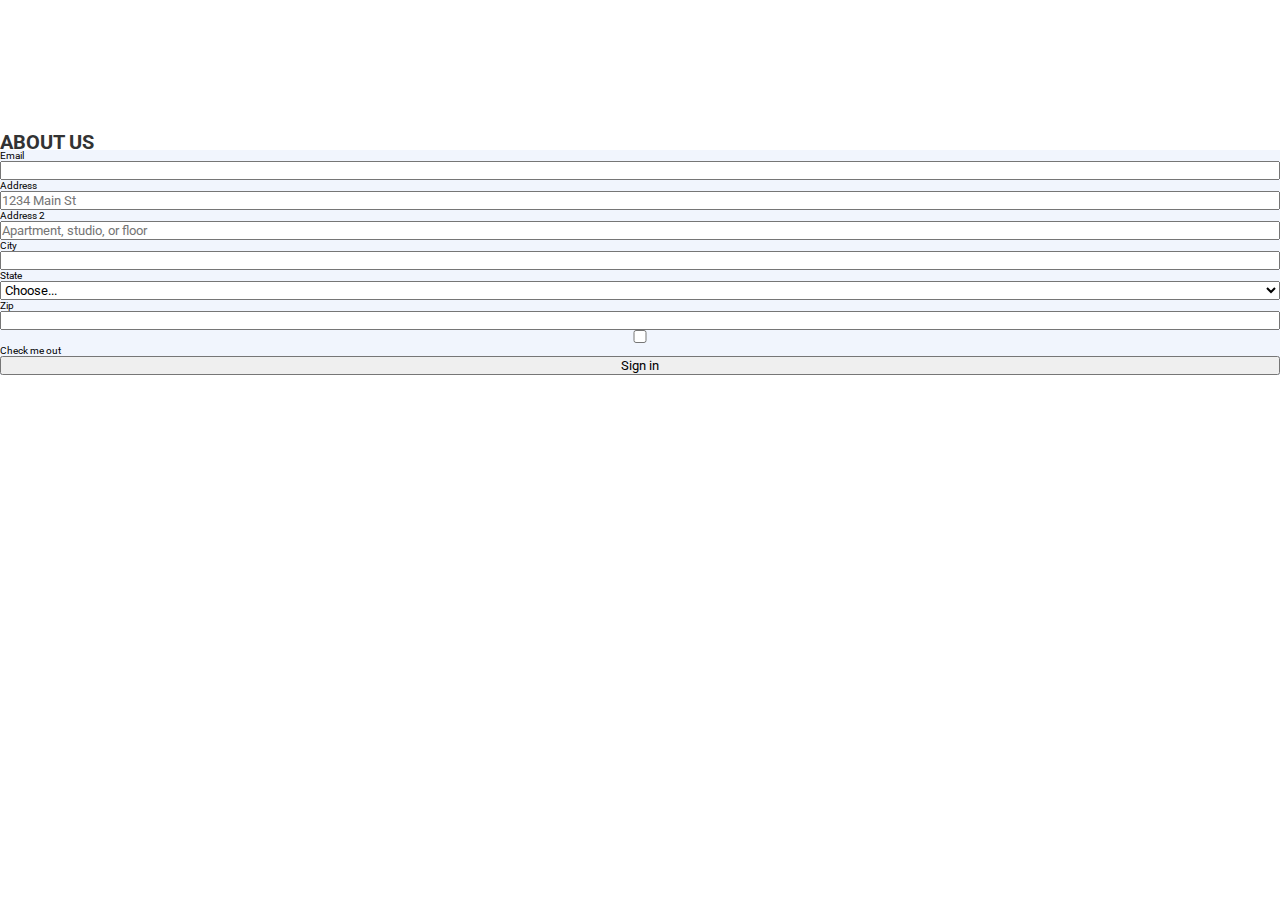
==== aboutus.html @ 2259c5bf "publish my frist website" ====
<!DOCTYPE html>
<html lang="en">
    <head>

        <meta charset="utf-8">
        <meta name="viewport" content="width=device-width, initial-scale=1">
    
        <!-- Bootstrap CSS -->
        <link href="https://cdn.jsdelivr.net/npm/bootstrap@5.1.0/dist/css/bootstrap.min.css" rel="stylesheet" integrity="sha384-KyZXEAg3QhqLMpG8r+8fhAXLRk2vvoC2f3B09zVXn8CA5QIVfZOJ3BCsw2P0p/We" crossorigin="anonymous">
    <link rel="stylesheet" href="style.css">
        <!-- google font  -->
        <link rel="preconnect" href="https://fonts.googleapis.com">
    <link rel="preconnect" href="https://fonts.gstatic.com" crossorigin>
    <link href="https://fonts.googleapis.com/css2?family=Roboto&display=swap" rel="stylesheet">
    
        <title>Global Indoor</title>
      </head>
<body>
    <section class="fourth-main-section">
        <h1 class="main-heading">About us</h1>
        <form class="row g-5">
          <div class="col-md-6">
            <label for="inputEmail4" class="form-label">Email</label>
            <input type="email" class="form-control" id="inputEmail4">
          </div>
         
          <div class="col-6">
            <label for="inputAddress" class="form-label">Address</label>
            <input type="text" class="form-control" id="inputAddress" placeholder="1234 Main St">
          </div>
          <div class="col-12">
            <label for="inputAddress2" class="form-label">Address 2</label>
            <input type="text" class="form-control" id="inputAddress2" placeholder="Apartment, studio, or floor">
          </div>
          <div class="col-md-6">
            <label for="inputCity" class="form-label">City</label>
            <input type="text" class="form-control" id="inputCity">
          </div>
          <div class="col-md-4">
            <label for="inputState" class="form-label">State</label>
            <select id="inputState" class="form-select">
              <option selected>Choose...</option>
              <option>...</option>
            </select>
          </div>
          <div class="col-md-2">
            <label for="inputZip" class="form-label">Zip</label>
            <input type="text" class="form-control" id="inputZip">
          </div>
          <div class="col-12">
            <div class="form-check">
              <input class="form-check-input" type="checkbox" id="gridCheck">
              <label class="form-check-label" for="gridCheck">
                Check me out
              </label>
            </div>
          </div>
          <div class="col-12">
            <button type="submit" class="btn btn-dark ">Sign in</button>
          </div>
        </form>
      
      </section>
      
        
</body>
</html>
---- style.css ----
*{
   margin:0; 
   padding: 0;
box-sizing: border-box;
font-family: 'Roboto', sans-serif;
width: 100%;
}

:root{
--bgcolor:#f1f5fd;
--primary-color:#6f5de7;
--text-color:#828286;
--main-text-color:#333333;
}
html{
   font-size:62.5%;
}
a{
    text-decoration: none;
    color: #fff;
}

h1,h2,h3,h4,h5,h6{
    color:#333333;

}



.navbar-bg{
 background-color: var(--bgcolor);
padding:2rem 0;
z-index: 99;
position: relative;

}
.navbar-brand{
    font-size:2.5rem;
}

.navbar li{
padding:0 2rem;

}
.navbar li a{
    font-size:1.7rem;
    font-weight: lighter; 
    }
    .navbar li a:hover{
color:var(--primary-color) !important;
text-shadow: 0 0.2rem 0.3rem rgba(183, 171, 255, 0.5);
    }

  .btn-style{
width:10rem;
border-radius:20px;
margin:1rem;
color:white;
background-color:var(--primary-color);
text-transform: capitalize;
font-size: 1.6rem;

  }  
  .btn-style:hover{
background-color: transparent;
color:var(--primary-color);
box-shadow: 0 0.2rem 0.5rem rgba(183, 171, 255,0.5);
  }

.main-sam a #logo{
      width: 10rem;
      height: 10rem;
      border-radius:100%;
  }
  .main-first-block p{
      font-size: 2rem;
      text-transform:capitalize;
  }

.main-first-block{
    font-size: 1.6rem;
    left:20%;
    position:absolute;
    padding:5rem;
}
.main-head-content{
    position: relative;
}

header{
background-color:var(--bgcolor);
min-height: 100vh;
width: 100%;
}
.main-hero-container{
    height:80vh;
width: 80%;
   
  
}
.main-hero-container h1{
text-transform: capitalize;
font-weight: bolder;

}
.main-hero-para{
font-size: 1.5rem;
color: var(--text-color);
margin: 3rem 0 5rem 0;
font-weight: lighter;
width: 75%;
}

.header-right-side{
    position: relative;
}

.header-right-side img{
width: 60%;
height:75%;
margin-top: 10rem;
box-shadow: 0 0.8rem 0.8rem rgba(0,0,0,0.25);
border-radius: 2rem;
position:absolute;
left: -5rem;
cursor: pointer;
}

.header-right-side .motor1{
position:absolute;
width: 50%;
height:50%;
top:-20%;
left: 35%;
box-shadow: 0.8rem 0 0.8rem rgba(0,0,0,0.25);
}
.work-container{
    position: relative;
}


.work-container h1{
    text-transform:uppercase;
font-weight: bolder;

}
.work-container .portfolio{
position: absolute;
box-shadow: 0 1.2rem 2rem rgba(19, 18, 18, 0.25);
width:100%;
height:100%;
border-radius:30%;
left:150%;
cursor: pointer;
top:10%;
}
.second-main-section{
margin:2rem;
}
.third-section p{
    text-align:left;
   
}
.third-section{
margin:10rem 0;

}
.third-section .image1{
width:30%;
height:50%;
border-radius:20%;
box-shadow: 0 1.2rem 2rem rgba(19, 18, 18, 0.25);
position: absolute;
right:10rem;
bottom:-90rem;
cursor: pointer;
}
.third-main-section{
position: relative;

}

.third-section .image2{
    width:30%;
    height:50%;
    border-radius:20%;
    box-shadow: 0 1.2rem 2rem rgba(19, 18, 18, 0.25);
    position: absolute;
    left:10rem;
    cursor: pointer;
    }
.main-image1 p{
width: 50%;
height:auto;
position:absolute;
bottom:-180%;
left: 50%;
margin-top: 10rem;

}
.main-image1{
margin: 20rem;

}

/* ****************************image_section_.html************************8 */
.image_section_first{
background-color:var(--bgcolor);
width: 100%;
}

.main-heading{
text-transform: capitalize;
font-weight: bolder;

}


.image_section_first .image3{
 width:30%;
    height:30%;
    border-radius:40%;
    box-shadow: 0 1.2rem 2rem rgba(19, 18, 18, 0.25);
    position: absolute;
    left:10rem;
    cursor: pointer;
 left:60%;
top: 12rem;
  
}
 #image4{
    width:30%;
       height:30%;
       border-radius:40%;
       box-shadow: 0 1.2rem 2rem rgba(19, 18, 18, 0.25);
       position: absolute;
       left:10rem;
       cursor: pointer;
    left:60%;
 bottom: 5rem;
     
   }
.main-center2{
position: relative; 
}

   .main-center2 .main-heading{
       height:40px;
position: absolute;
left:50%;
transform: translate(-50%, -50%);
font-weight:bolder;
   }
.image_section_third{
    width: 40%;
margin:5rem;
padding:5rem;
box-shadow: 0 1.2rem 2rem rgba(19, 18, 18, 0.25);
position: relative;
}

.image_section_fourth{
    width: 40%;
    margin:5rem;
    padding:5rem;
    box-shadow: 0 1.2rem 2rem rgba(19, 18, 18, 0.25);
    position:absolute;
    left: 50%;
 top:100%;
    

}
 .main-center3{
    position: relative; 
    }
.main-center3 .main-heading{
    height:40px;
    left:50%;
    position: absolute;
    transform: translate(-50%, -50%);
    font-weight:bolder;

}
.fourth-main-section{
    margin-top: 15rem;
    position: relative;
    background-color:var(--bgcolor);
}
.fourth-main-section .main-heading{

    position: absolute;
 height:40px;
 left:50%;
 position: absolute;
 transform: translate(-50%, -50%);
 font-weight:bolder;
 text-transform: uppercase;
}






/* ***********responsive media queries ******************************** */

@media (min-width: 1500px) {
.container,
.container-lg,
.container-md,
.container-sm,
.container-xl,
.container-xxl {
max-width: 1500px !important;
}
}

@media (min-width: 1400px) {
    .container,
    .container-lg,
    .container-md,
    .container-sm,
    .container-xl,
    .container-xxl {
    max-width: 1400px;
    }
    }
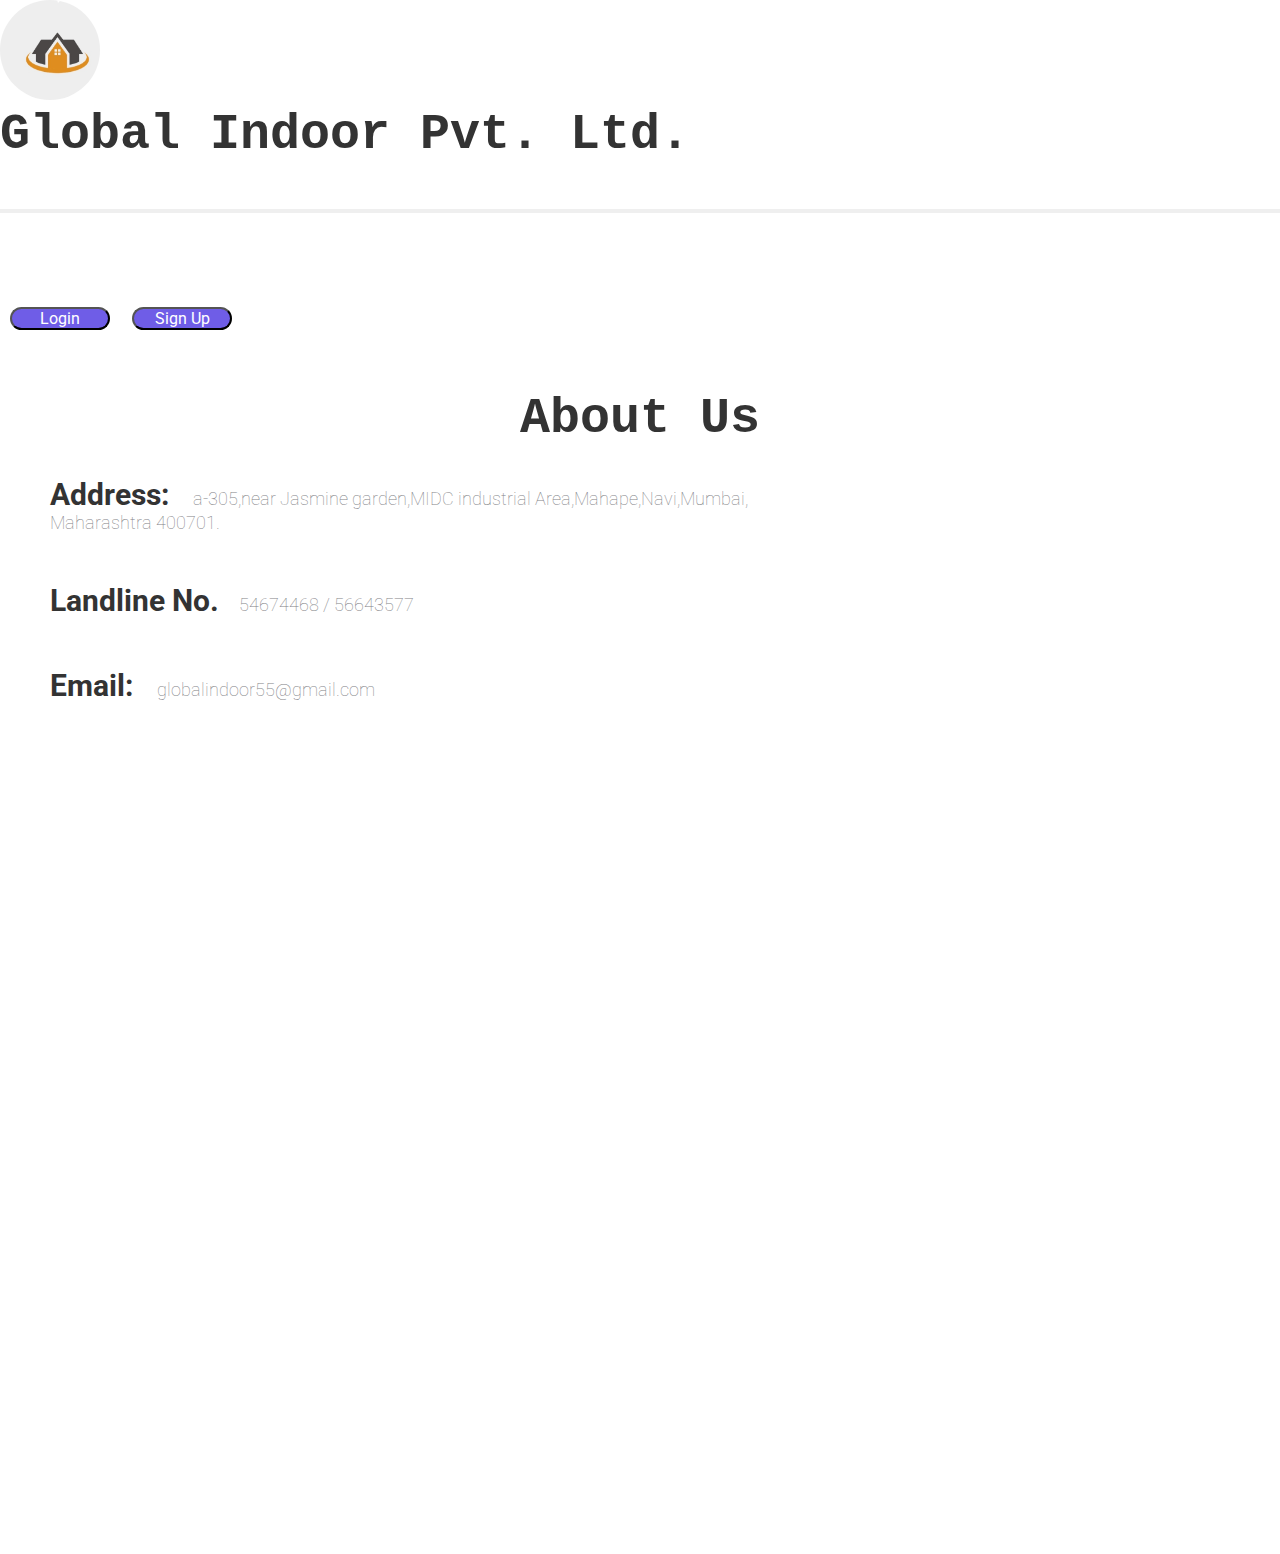
==== commit 0bdd998a: "Add files via upload" ====
--- a/aboutus.html
+++ b/aboutus.html
@@ -1,69 +1,90 @@
-<!DOCTYPE html>
-<html lang="en">
-    <head>
-
-        <meta charset="utf-8">
-        <meta name="viewport" content="width=device-width, initial-scale=1">
-    
-        <!-- Bootstrap CSS -->
-        <link href="https://cdn.jsdelivr.net/npm/bootstrap@5.1.0/dist/css/bootstrap.min.css" rel="stylesheet" integrity="sha384-KyZXEAg3QhqLMpG8r+8fhAXLRk2vvoC2f3B09zVXn8CA5QIVfZOJ3BCsw2P0p/We" crossorigin="anonymous">
-    <link rel="stylesheet" href="style.css">
-        <!-- google font  -->
-        <link rel="preconnect" href="https://fonts.googleapis.com">
-    <link rel="preconnect" href="https://fonts.gstatic.com" crossorigin>
-    <link href="https://fonts.googleapis.com/css2?family=Roboto&display=swap" rel="stylesheet">
-    
-        <title>Global Indoor</title>
-      </head>
-<body>
-    <section class="fourth-main-section">
-        <h1 class="main-heading">About us</h1>
-        <form class="row g-5">
-          <div class="col-md-6">
-            <label for="inputEmail4" class="form-label">Email</label>
-            <input type="email" class="form-control" id="inputEmail4">
-          </div>
-         
-          <div class="col-6">
-            <label for="inputAddress" class="form-label">Address</label>
-            <input type="text" class="form-control" id="inputAddress" placeholder="1234 Main St">
-          </div>
-          <div class="col-12">
-            <label for="inputAddress2" class="form-label">Address 2</label>
-            <input type="text" class="form-control" id="inputAddress2" placeholder="Apartment, studio, or floor">
-          </div>
-          <div class="col-md-6">
-            <label for="inputCity" class="form-label">City</label>
-            <input type="text" class="form-control" id="inputCity">
-          </div>
-          <div class="col-md-4">
-            <label for="inputState" class="form-label">State</label>
-            <select id="inputState" class="form-select">
-              <option selected>Choose...</option>
-              <option>...</option>
-            </select>
-          </div>
-          <div class="col-md-2">
-            <label for="inputZip" class="form-label">Zip</label>
-            <input type="text" class="form-control" id="inputZip">
-          </div>
-          <div class="col-12">
-            <div class="form-check">
-              <input class="form-check-input" type="checkbox" id="gridCheck">
-              <label class="form-check-label" for="gridCheck">
-                Check me out
-              </label>
-            </div>
-          </div>
-          <div class="col-12">
-            <button type="submit" class="btn btn-dark ">Sign in</button>
-          </div>
-        </form>
-      
-      </section>
-      
-        
-</body>
-</html>
-
-
+<!DOCTYPE html>
+<html lang="en">
+    <head>
+
+        <meta charset="utf-8">
+        <meta name="viewport" content="width=device-width, initial-scale=1">
+    
+        <!-- Bootstrap CSS -->
+        <link href="https://cdn.jsdelivr.net/npm/bootstrap@5.1.0/dist/css/bootstrap.min.css" rel="stylesheet" integrity="sha384-KyZXEAg3QhqLMpG8r+8fhAXLRk2vvoC2f3B09zVXn8CA5QIVfZOJ3BCsw2P0p/We" crossorigin="anonymous">
+    <link rel="stylesheet" href="style.css">
+        <!-- google font  -->
+        <link rel="preconnect" href="https://fonts.googleapis.com">
+    <link rel="preconnect" href="https://fonts.gstatic.com" crossorigin>
+    <link href="https://fonts.googleapis.com/css2?family=Roboto&display=swap" rel="stylesheet">
+    
+        <title>Global Indoor</title>
+      </head>
+<body>
+  
+  <section>
+    <nav class="navbar navbar-sam navbar-expand-lg navbar-light bg-light">
+      <div class="container main-sam">
+        <a class="navbar-brand" href="index.html"> 
+        <img  src="./images/logoglobal.jfif" id="logo" alt="logo"> 
+        <h1 class="main-heading my-3">Global indoor pvt. ltd.</h1> 
+        </a>
+        <button class="navbar-toggler" type="button" data-bs-toggle="collapse" data-bs-target="#navbarSupportedContent" aria-controls="navbarSupportedContent" aria-expanded="false" aria-label="Toggle navigation">
+          <span class="navbar-toggler-icon"></span>
+        </button>
+        <div class="collapse navbar-collapse" id="navbarSupportedContent">
+          <ul class="navbar-nav ms-auto mb-2 mb-lg-0">
+            <li class="nav-item">
+              <a class="nav-link active" aria-current="page" href="index.html">Home</a>
+            </li>
+            <li class="nav-item">
+              <a class="nav-link" href="#">services</a>
+            </li>
+            <li class="nav-item">
+              <a class="nav-link" href="aboutus.html">About</a>
+            </li>
+            <li class="nav-item">
+              <a class="nav-link" href="#">contact</a>
+            </li>
+           
+          </ul>
+          <form class="d-flex">
+           
+            <button class="btn btn-style" type="submit">Login</button>
+            <button class="btn btn-style" type="submit">Sign up</button>
+          </form>
+        </div>
+      </div>
+    </nav>
+</section>
+
+<section>
+<div class="container about-first-section">
+<span class="row about-row">
+<h1 class="main-heading">
+  about us
+</h1>
+</span>
+
+<span>
+
+  <div class="container about-section">
+    <span class="row my-5">
+    <p class="main-hero-para-about">
+     <span class="strong-heading">address:</span> a-305,near Jasmine garden,MIDC industrial Area,Mahape,Navi,Mumbai,<br>Maharashtra 400701.<br>
+    <p class="main-hero-para-about">
+      <span class="strong-heading">landline No.</span>54674468 / 56643577
+    </p>
+    
+    <p class="main-hero-para-about">
+      <span class="strong-heading">Email:</span>
+      globalindoor55@gmail.com
+    </p>
+    </p>
+</span>
+
+</div>
+
+</section>
+<div class="container">
+  <div class="mapouter"><div class="gmap_canvas"><iframe class="gmap_iframe" width="100%" frameborder="0" scrolling="no" marginheight="0" marginwidth="0" src="https://maps.google.com/maps?width=940&amp;height=801&amp;hl=en&amp;q=MIDC industrial Area,Mahape,Navi,Mumbai, Maharashtra 400701&amp;t=&amp;z=8&amp;ie=UTF8&amp;iwloc=B&amp;output=embed"></iframe><a href="https://www.fnfgo.com/">FNF Mods</a></div><style>.mapouter{position:relative;text-align:right;width:100%;height:801px;}.gmap_canvas {overflow:hidden;background:none!important;width:100%;height:801px;}.gmap_iframe {height:801px!important;}</style></div>
+</div>
+</body>
+</html>
+
+
--- a/style.css
+++ b/style.css
@@ -1,327 +1,866 @@
-*{
-   margin:0; 
-   padding: 0;
-box-sizing: border-box;
-font-family: 'Roboto', sans-serif;
-width: 100%;
-}
-
-:root{
---bgcolor:#f1f5fd;
---primary-color:#6f5de7;
---text-color:#828286;
---main-text-color:#333333;
-}
-html{
-   font-size:62.5%;
-}
-a{
-    text-decoration: none;
-    color: #fff;
-}
-
-h1,h2,h3,h4,h5,h6{
-    color:#333333;
-
-}
-
-
-
-.navbar-bg{
- background-color: var(--bgcolor);
-padding:2rem 0;
-z-index: 99;
-position: relative;
-
-}
-.navbar-brand{
-    font-size:2.5rem;
-}
-
-.navbar li{
-padding:0 2rem;
-
-}
-.navbar li a{
-    font-size:1.7rem;
-    font-weight: lighter; 
-    }
-    .navbar li a:hover{
-color:var(--primary-color) !important;
-text-shadow: 0 0.2rem 0.3rem rgba(183, 171, 255, 0.5);
-    }
-
-  .btn-style{
-width:10rem;
-border-radius:20px;
-margin:1rem;
-color:white;
-background-color:var(--primary-color);
-text-transform: capitalize;
-font-size: 1.6rem;
-
-  }  
-  .btn-style:hover{
-background-color: transparent;
-color:var(--primary-color);
-box-shadow: 0 0.2rem 0.5rem rgba(183, 171, 255,0.5);
-  }
-
-.main-sam a #logo{
-      width: 10rem;
-      height: 10rem;
-      border-radius:100%;
-  }
-  .main-first-block p{
-      font-size: 2rem;
-      text-transform:capitalize;
-  }
-
-.main-first-block{
-    font-size: 1.6rem;
-    left:20%;
-    position:absolute;
-    padding:5rem;
-}
-.main-head-content{
-    position: relative;
-}
-
-header{
-background-color:var(--bgcolor);
-min-height: 100vh;
-width: 100%;
-}
-.main-hero-container{
-    height:80vh;
-width: 80%;
-   
-  
-}
-.main-hero-container h1{
-text-transform: capitalize;
-font-weight: bolder;
-
-}
-.main-hero-para{
-font-size: 1.5rem;
-color: var(--text-color);
-margin: 3rem 0 5rem 0;
-font-weight: lighter;
-width: 75%;
-}
-
-.header-right-side{
-    position: relative;
-}
-
-.header-right-side img{
-width: 60%;
-height:75%;
-margin-top: 10rem;
-box-shadow: 0 0.8rem 0.8rem rgba(0,0,0,0.25);
-border-radius: 2rem;
-position:absolute;
-left: -5rem;
-cursor: pointer;
-}
-
-.header-right-side .motor1{
-position:absolute;
-width: 50%;
-height:50%;
-top:-20%;
-left: 35%;
-box-shadow: 0.8rem 0 0.8rem rgba(0,0,0,0.25);
-}
-.work-container{
-    position: relative;
-}
-
-
-.work-container h1{
-    text-transform:uppercase;
-font-weight: bolder;
-
-}
-.work-container .portfolio{
-position: absolute;
-box-shadow: 0 1.2rem 2rem rgba(19, 18, 18, 0.25);
-width:100%;
-height:100%;
-border-radius:30%;
-left:150%;
-cursor: pointer;
-top:10%;
-}
-.second-main-section{
-margin:2rem;
-}
-.third-section p{
-    text-align:left;
-   
-}
-.third-section{
-margin:10rem 0;
-
-}
-.third-section .image1{
-width:30%;
-height:50%;
-border-radius:20%;
-box-shadow: 0 1.2rem 2rem rgba(19, 18, 18, 0.25);
-position: absolute;
-right:10rem;
-bottom:-90rem;
-cursor: pointer;
-}
-.third-main-section{
-position: relative;
-
-}
-
-.third-section .image2{
-    width:30%;
-    height:50%;
-    border-radius:20%;
-    box-shadow: 0 1.2rem 2rem rgba(19, 18, 18, 0.25);
-    position: absolute;
-    left:10rem;
-    cursor: pointer;
-    }
-.main-image1 p{
-width: 50%;
-height:auto;
-position:absolute;
-bottom:-180%;
-left: 50%;
-margin-top: 10rem;
-
-}
-.main-image1{
-margin: 20rem;
-
-}
-
-/* ****************************image_section_.html************************8 */
-.image_section_first{
-background-color:var(--bgcolor);
-width: 100%;
-}
-
-.main-heading{
-text-transform: capitalize;
-font-weight: bolder;
-
-}
-
-
-.image_section_first .image3{
- width:30%;
-    height:30%;
-    border-radius:40%;
-    box-shadow: 0 1.2rem 2rem rgba(19, 18, 18, 0.25);
-    position: absolute;
-    left:10rem;
-    cursor: pointer;
- left:60%;
-top: 12rem;
-  
-}
- #image4{
-    width:30%;
-       height:30%;
-       border-radius:40%;
-       box-shadow: 0 1.2rem 2rem rgba(19, 18, 18, 0.25);
-       position: absolute;
-       left:10rem;
-       cursor: pointer;
-    left:60%;
- bottom: 5rem;
-     
-   }
-.main-center2{
-position: relative; 
-}
-
-   .main-center2 .main-heading{
-       height:40px;
-position: absolute;
-left:50%;
-transform: translate(-50%, -50%);
-font-weight:bolder;
-   }
-.image_section_third{
-    width: 40%;
-margin:5rem;
-padding:5rem;
-box-shadow: 0 1.2rem 2rem rgba(19, 18, 18, 0.25);
-position: relative;
-}
-
-.image_section_fourth{
-    width: 40%;
-    margin:5rem;
-    padding:5rem;
-    box-shadow: 0 1.2rem 2rem rgba(19, 18, 18, 0.25);
-    position:absolute;
-    left: 50%;
- top:100%;
-    
-
-}
- .main-center3{
-    position: relative; 
-    }
-.main-center3 .main-heading{
-    height:40px;
-    left:50%;
-    position: absolute;
-    transform: translate(-50%, -50%);
-    font-weight:bolder;
-
-}
-.fourth-main-section{
-    margin-top: 15rem;
-    position: relative;
-    background-color:var(--bgcolor);
-}
-.fourth-main-section .main-heading{
-
-    position: absolute;
- height:40px;
- left:50%;
- position: absolute;
- transform: translate(-50%, -50%);
- font-weight:bolder;
- text-transform: uppercase;
-}
-
-
-
-
-
-
-/* ***********responsive media queries ******************************** */
-
-@media (min-width: 1500px) {
-.container,
-.container-lg,
-.container-md,
-.container-sm,
-.container-xl,
-.container-xxl {
-max-width: 1500px !important;
-}
-}
-
-@media (min-width: 1400px) {
-    .container,
-    .container-lg,
-    .container-md,
-    .container-sm,
-    .container-xl,
-    .container-xxl {
-    max-width: 1400px;
-    }
-    }
+*{
+   margin:0; 
+   padding: 0;
+box-sizing: border-box;
+font-family: 'Roboto', sans-serif;
+width: 100%;
+}
+body{
+font: size 20px;
+overflow-x: hidden;
+}
+
+:root{
+--bgcolor:#f1f5fd;
+--primary-color:#6f5de7;
+--text-color:#828286;
+--main-text-color:#333333;
+}
+html{
+   font-size:62.5%;
+}
+a{
+    text-decoration: none;
+    color: #fff;
+}
+
+h1,h2,h3,h4,h5,h6{
+    color:#333333;
+font-family: 'Courier New', Courier, monospace;
+}
+.display2{
+    font-weight: bold;
+    margin: 3rem;
+}
+
+.h1, .h2, .h3, .h4, .h5, .h6, h1, h2, h3, h4, h5, h6 {
+    
+    margin-bottom: 2.5rem;
+    font-weight: 500;
+    
+}
+
+
+.navbar-bg{
+ background-color: var(--bgcolor);
+padding:2rem 0;
+z-index: 99;
+position: relative;
+
+}
+.navbar-brand{
+    font-size:2.5rem;
+}
+
+.navbar li{
+padding:0 2rem;
+
+}
+.navbar li a{
+    font-size:1.7rem;
+    font-weight: lighter; 
+    }
+    .navbar li a:hover{
+color:var(--primary-color) !important;
+text-shadow: 0 0.2rem 0.3rem rgba(183, 171, 255, 0.5);
+    }
+
+  .btn-style{
+width:10rem;
+border-radius:20px;
+margin:1rem;
+color:white;
+background-color:var(--primary-color);
+text-transform: capitalize;
+font-size: 1.6rem;
+
+  }  
+  .btn-style:hover{
+background-color: transparent;
+color:var(--primary-color);
+box-shadow: 0 0.2rem 0.5rem rgba(183, 171, 255,0.5);
+  }
+
+.main-sam a #logo{
+      width: 10rem;
+      height: 10rem;
+      border-radius:100%;
+  }
+  .main-first-block p{
+      font-size: 2rem;
+      text-transform:capitalize;
+  }
+
+.main-first-block{
+    font-size: 1.6rem;
+    left:20%;
+    position:absolute;
+    padding:5rem;
+}
+.main-head-content{
+    position: relative;
+}
+
+header{
+background-color:var(--bgcolor);
+min-height: 100vh;
+width: 100%;
+}
+.main-hero-container{
+    height:80vh;
+width: 80%;
+   
+  
+}
+.main-hero-container h1{
+text-transform: capitalize;
+font-weight: bolder;
+
+}
+
+/* .main-hero-para-image-section-three{
+    font-size:2rem;
+    color: var(--text-color);
+    margin: 3rem 0 0 10px;
+    font-weight:500;
+    width: 55%;
+    
+} */
+
+.main-hero-para-image-section-two{
+
+    font-size:2rem;
+    color: var(--text-color);
+    margin: 3rem 0 0 10px;
+    font-weight:500;
+    width: 55%;
+    
+}
+
+
+
+.main-hero-para{
+    font-size: 2rem;
+color: var(--text-color);
+margin: 3rem 0 5rem 0;
+font-weight: lighter;
+width: 75%;
+/* box-shadow: 0 0.9rem 0.9rem 0.9rem rgb(0 0 0 / 25%); */
+
+}
+.main-hero-para-one{
+    font-size: 1.5rem;
+    color: var(--text-color);
+    margin: 3rem 0 5rem 0;
+    font-weight: lighter;
+    width: 75%;
+    }
+
+.main-hero-para-image-section-three{
+    font-size: 15px;
+    color: var(--text-color);
+    margin: 3rem 0 5rem 0;
+    font-weight:500;
+    width: 100%;
+
+}
+
+
+
+.header-right-side{
+    position: relative;
+    height:240px;
+}
+
+.header-right-side img{
+    width: 60%;
+    height: 100%;
+    margin-top: 10rem;
+    box-shadow: 0 0.8rem 0.8rem rgb(0 0 0 / 25%);
+    border-radius: 2rem;
+    position: absolute;
+    left: -2rem;
+    cursor: pointer;
+}
+
+.header-right-side .motor1{
+    position: absolute;
+    width: 60%;
+    height: 100%;
+    top: -47%;
+    left: 54%;
+    box-shadow: 0.8rem 0 0.8rem rgb(0 0 0 / 25%);
+}
+.work-container {
+    position: relative;
+    width: 100%;
+}
+
+.work-container h1{
+    text-transform:uppercase;
+font-weight: bolder;
+
+}
+.work-container .portfolio{
+position: absolute;
+box-shadow: 0 1.2rem 2rem rgba(19, 18, 18, 0.25);
+width:100%;
+height:100%;
+border-radius:30%;
+left:150%;
+cursor: pointer;
+top:10%;
+}
+.second-main-section{
+margin:2rem;
+}
+.third-section p{
+    text-align:left;
+   
+}
+.third-section{
+margin:10rem 0;
+
+}
+.third-section .image1{
+width:30%;
+height:50%;
+border-radius:20%;
+box-shadow: 0 1.2rem 2rem rgba(19, 18, 18, 0.25);
+position: absolute;
+right:10rem;
+bottom:-90rem;
+cursor: pointer;
+}
+
+.third-main-section{
+position: relative;
+
+}
+.row{
+width: 100%;
+
+}
+
+.third-section .image2{
+    width:30%;
+    height:50%;
+    border-radius:20%;
+    box-shadow: 0 1.2rem 2rem rgba(19, 18, 18, 0.25);
+    position: absolute;
+    left:10rem;
+    cursor: pointer;
+    }
+
+/* ******************************about**************** */
+.main-hero-para-about{
+    font-size: 1.8rem;
+    color: var(--text-color);
+    margin: 3rem 0 5rem 0;
+    font-weight: lighter;
+    width: 100%;
+    /* box-shadow: 0 0.9rem 0.9rem 0.9rem rgb(0 0 0 / 25%); */
+
+}
+
+.about-section{
+width:130%;
+padding:0 50px;
+}
+.about-first-section{
+width:100%;
+/* background-color:var(--bgcolor); */
+
+}
+
+.about-first-section .main-heading{
+    margin-top:5rem;
+    display:grid;
+    place-items: center;
+    font-size:50px;
+    /* box-shadow: 0 1.2rem 2rem rgba(223, 138, 138, 0.25); */
+}
+
+.about-section .strong-heading{
+color:#333333;
+font-size:30px;
+font-weight:bold;
+margin-right: 20px;
+text-transform: capitalize;
+}
+
+
+/* .main-image1 p{
+width: 50%;
+height:auto;
+position:absolute;
+bottom:-180%;
+left: 50%;
+margin-top: 10rem;
+
+} */
+/* 
+.main-image1{
+margin: 20rem;
+
+} */
+
+/* ****************************image_section_.html************************8 */
+.image_section_first{
+background-color:var(--bgcolor);
+width: 100%;
+}
+
+.main-heading{
+text-transform: capitalize;
+font-weight: bolder;
+
+}
+.main-heading-image-section-fourth{
+    text-transform: capitalize;
+    font-weight: bolder;
+margin:36px 0 15px 36px;
+
+}
+
+
+.main-heading-image-section-one{
+    text-transform: capitalize;
+    font-weight: bolder;
+margin:36px 0 15px 36px;
+}
+
+.image_section_first .image3{
+ width:30%;
+    height:30%;
+    border-radius:40%;
+    box-shadow: 0 1.2rem 2rem rgba(19, 18, 18, 0.25);
+    position: absolute;
+    left:10rem;
+    cursor: pointer;
+ left:60%;
+top: 12rem;
+  
+}
+ #image4{
+    width:30%;
+       height:30%;
+       border-radius:40%;
+       box-shadow: 0 1.2rem 2rem rgba(19, 18, 18, 0.25);
+       position: absolute;
+       left:10rem;
+       cursor: pointer;
+    left:60%;
+ bottom: 5rem;
+     
+   }
+.main-center2{
+position: relative; 
+}
+
+   .main-center2 .main-heading{
+       height:40px;
+position: absolute;
+left:50%;
+transform: translate(-50%, -50%);
+font-weight:bolder;
+   }
+.image_section_third{
+    width: 80%;
+    margin: 80px;
+    padding: 1rem;
+    box-shadow: 0 1.2rem 2rem 0rem rgb(19 18 18 / 25%);
+    position: relative;
+}
+
+
+.image_section_fourth{
+    width: 40%;
+    margin:5rem;
+    padding:5rem;
+    box-shadow: 0 1.2rem 2rem rgba(19, 18, 18, 0.25);
+    position:absolute;
+    left: 50%;
+ top:100%;
+    
+
+}
+ .main-center3{
+    position: relative; 
+    }
+.main-center3 .main-heading{
+    height:40px;
+    left:50%;
+    position: absolute;
+    transform: translate(-50%, -50%);
+    font-weight:bolder;
+
+}
+.fourth-main-section{
+    margin-top: 15rem;
+    position: relative;
+    background-color:var(--bgcolor);
+}
+.fourth-main-section .main-heading{
+
+    position: absolute;
+ height:40px;
+ left:50%;
+ position: absolute;
+ transform: translate(-50%, -50%);
+ font-weight:bolder;
+ text-transform: uppercase;
+}
+
+.main-hero-para-two{
+    font-size: 20px;
+    color: gray;
+}
+.third-section .image1{
+    width: 400px;
+    height: 400px;
+    border-radius: 20%;
+    box-shadow: 0 1.2rem 2rem rgb(19 18 18 / 25%);
+    position: absolute;
+    /* right: 5rem; */
+    bottom: -72rem;
+    cursor: pointer;
+    }
+
+
+
+
+/* ***********responsive media queries ******************************** */
+
+@media (min-width: 1500px) {
+.container,
+.container-lg,
+.container-md,
+.container-sm,
+.container-xl,
+.container-xxl {
+max-width: 1500px !important;
+}
+}
+
+@media (min-width: 1400px) {
+    .container,
+    .container-lg,
+    .container-md,
+    .container-sm,
+    .container-xl,
+    .container-xxl {
+    max-width: 1400px;
+    }
+    }
+    
+    @media only screen and (max-width:1230px)and (min-width:1040px) {
+
+        .third-section .image1{
+            width: 300px;
+            height: 300px;
+            border-radius: 20%;
+            box-shadow: 0 1.2rem 2rem rgb(19 18 18 / 25%);
+            position: absolute;
+            /* right: 5rem; */
+            bottom: -68rem;
+            cursor: pointer;
+            }
+            .third-section{
+                margin: 2rem 0;
+                
+                        }
+
+                        .main-hero-para-two{
+                            font-size: 1.5rem;
+                        color: gray;
+                        }
+                        .main-two-section{
+
+                            margin: 200px auto;
+                            }                 
+
+    }
+
+
+    @media only screen and (max-width:1040px)and (min-width:760px) {
+
+        .third-section .image1{
+            width: 200px;
+            height: 200px;
+            border-radius: 20%;
+            box-shadow: 0 1.2rem 2rem rgb(19 18 18 / 25%);
+            position: absolute;
+            right: 20rem;
+            bottom: -73rem;
+            cursor: pointer;
+            }
+            .third-section{
+                margin-top: 5rem;
+                
+                        }
+
+                        .main-hero-para-two{
+                            font-size: 1.5rem;
+                        color: gray;
+                        }
+                        .main-two-section{
+
+                            margin: 200px auto;
+                            }                 
+
+    }
+
+
+    @media only screen and (max-width:510px)and (min-width:365px) {
+        .third-section .image1{
+            width: 200px;
+            height: 200px;
+            border-radius: 20%;
+            box-shadow: 0 1.2rem 2rem rgb(19 18 18 / 25%);
+            position: absolute;
+            right: 8rem;
+            bottom: -74rem;
+            cursor: pointer;
+            }
+            .third-section{
+                margin-top: 5rem;
+                
+                        }
+
+                        .main-hero-para-two{
+                            font-size: 1rem;
+                        color: gray;
+                        }
+                        .main-two-section{
+
+                            margin: 200px auto;
+                            }      
+                            
+                            .main-hero-para {
+                                font-size: 1rem;
+                                color: var(--text-color);
+                                margin: 3rem 0 5rem 0;
+                                font-weight: lighter;
+                                width: 75%;
+                            }
+                            .main-hero-para-one {
+                                font-size: 1rem;
+                                color: var(--text-color);
+                                margin: 3rem 0 5rem 0;
+                                font-weight: lighter;
+                                width: 75%;
+                            }
+ 
+
+
+
+    }
+
+
+
+    @media only screen and (max-width:770px)and (min-width:510px) {
+
+        .third-section .image1{
+            width: 200px;
+            height: 200px;
+            border-radius: 20%;
+            box-shadow: 0 1.2rem 2rem rgb(19 18 18 / 25%);
+            position: absolute;
+            right: 26rem;
+            bottom: -62rem;
+            cursor: pointer;
+            }
+            .third-section{
+                margin-top: 5rem;
+                
+                        }
+
+                        .main-hero-para-two{
+                            font-size: 1rem;
+                        color: gray;
+                        }
+                        .main-two-section{
+
+                            margin: 200px auto;
+                            }      
+                            
+                            .main-hero-para {
+                                font-size: 1rem;
+                                color: var(--text-color);
+                                margin: 3rem 0 5rem 0;
+                                font-weight: lighter;
+                                width: 75%;
+                            }
+                            .main-hero-para-one {
+                                font-size: 1rem;
+                                color: var(--text-color);
+                                margin: 3rem 0 5rem 0;
+                                font-weight: lighter;
+                                width: 75%;
+                            }
+ 
+
+    }
+
+
+
+    @media only screen and (max-width:510px)and (min-width:400px) {
+
+        .third-section .image1{
+            width: 200px;
+            height: 200px;
+            border-radius: 20%;
+            box-shadow: 0 1.2rem 2rem rgb(19 18 18 / 25%);
+            position: absolute;
+            right: 10rem;
+            bottom: -72rem;
+            cursor: pointer;
+            }
+            .third-section{
+                margin-top: 5rem;
+                
+                        }
+
+                        .main-hero-para-two{
+                            font-size: 1rem;
+                        color: gray;
+                        }
+                        .main-two-section{
+
+                            margin: 200px auto;
+                            }      
+                            
+                            .main-hero-para {
+                                font-size: 1rem;
+                                color: var(--text-color);
+                                margin: 3rem 0 5rem 0;
+                                font-weight: lighter;
+                                width: 75%;
+                            }
+                            .main-hero-para-one {
+                                font-size: 1rem;
+                                color: var(--text-color);
+                                margin: 3rem 0 5rem 0;
+                                font-weight: lighter;
+                                width: 75%;
+                            }
+ 
+
+    }
+
+
+
+
+
+
+
+@media only screen and (max-width:1180px) {
+    .main-hero-containe{
+width: 100%;
+padding:0 2%;
+
+    }
+
+}
+
+@media only screen and (max-width: 468px)and (min-width:360px){
+    /* .image_section_third{
+        width: 100%;
+        margin: 80px;
+        padding: 1rem;
+        box-shadow: 0 1.2rem 2rem 0rem rgb(19 18 18 / 25%);
+        position: relative;
+    } */
+
+    .main-hero-para-image-section-three {
+        font-size: 10px;
+        color: var(--text-color);
+        margin: 3rem 0 5rem 0;
+        font-weight: 500;
+        /* width: 100%; */
+    }
+
+    .image_section_third {
+        width: 80%;
+        margin:30px;
+        padding: 1rem;
+        box-shadow: 0 1.2rem 2rem 0rem rgb(19 18 18 / 25%);
+        position: relative;
+    }
+
+
+}
+
+
+@media only screen and (max-width: 468px){
+ 
+
+    .main-hero-para-image-section-two{
+
+        font-size:15px;
+        color: var(--text-color);
+        margin: 3rem 0 0 30px;
+        font-weight:500;
+        width: 85%;
+        
+    }
+
+
+    
+   .header-right-side{
+        position: relative;
+        height:100px;
+    }
+    .header-right-side img {
+        width: 60%;
+        height: 100%;
+        margin-top: 10rem;
+        box-shadow: rgb(0 0 0 / 25%) 0px 0.8rem 0.8rem;
+        border-radius: 2rem;
+        position: absolute;
+        left: -2rem;
+        cursor: pointer;
+        top: -100px;
+    }
+
+   
+}
+
+@media only screen and (max-width: 365px){
+    .header-right-side .motor1 {
+        position: absolute;
+        width: 60%;
+        height: 100%;
+        top: -95%;
+        left: 54%;
+        box-shadow: 0.8rem 0 0.8rem rgb(0 0 0 / 25%);
+    }
+
+    .about-first-section{
+        width:100%;
+       
+        }
+
+    .main-hero-para{
+        font-size:1rem;
+    }
+    .third-section .image1{
+        width: 70%;
+        height: 40%;
+        border-radius: 20%;
+        box-shadow: 0 1.2rem 2rem rgb(19 18 18 / 25%);
+        position: absolute;
+        right: 5rem;
+        bottom: -65rem;
+        cursor: pointer;
+        }
+
+        .third-section{
+margin: 30rem 0;
+
+        }
+.main-hero-para-two{
+    font-size: 15px;
+color: gray;
+}
+
+.main-two-section{
+
+margin: 50px auto;
+}
+.main-hero-para-one {
+    font-size: 1rem;
+    color: var(--text-color);
+    margin: 3rem 0 5rem 0;
+    font-weight: lighter;
+    width: 75%;
+}
+
+}
+
+@media only screen and (max-width:768px){
+    .main-hero-para-about{
+        font-size: 1.3rem;
+        color: var(--text-color);
+        margin: 3rem 0 5rem 0;
+        font-weight:bold;
+        width: 100%;
+        
+    
+    }
+    
+    .about-section{
+    width:110%;
+    padding:0 50px;
+    }
+    .row{
+        width:120%;
+   
+    }
+    .about-first-section .main-heading{
+        margin-top:5rem;
+        display:grid;
+        place-items: center;
+        font-size:50px;
+        /* box-shadow: 0 1.2rem 2rem rgba(223, 138, 138, 0.25); */
+    }
+    .about-first-section{
+        width:100%;
+       
+        }
+    
+    .about-section .strong-heading{
+    color:#333333;
+    font-size:25px;
+    font-weight:bold;
+    margin-right: 20px;
+    text-transform: capitalize;
+    }
+
+}
+
+
+@media only screen and (max-width:515px) and (min-width:400px) {
+
+    .main-hero-para-about{
+        font-size: 2rem;
+        color: var(--text-color);
+        margin: 3rem 0 5rem 0;
+        font-weight:bold;
+        width: 100%;
+        /* box-shadow: 0 0.9rem 0.9rem 0.9rem rgb(0 0 0 / 25%); */
+    
+    }
+
+    .about-section{
+        width:110%;
+        padding:0 50px;
+        }
+        .row{
+            /* width:120%; */
+       
+        }
+        .about-first-section .main-heading{
+            margin-top:5rem;
+            display:grid;
+            place-items: center;
+            font-size:50px;
+            /* box-shadow: 0 1.2rem 2rem rgba(223, 138, 138, 0.25); */
+        }
+        
+        .about-first-section{
+            width:100%;
+           
+            }
+
+        .about-section .strong-heading{
+        color:#333333;
+        font-size:20px;
+        font-weight:bold;
+        margin-right: 20px;
+        text-transform: capitalize;
+        }
+    
+
+}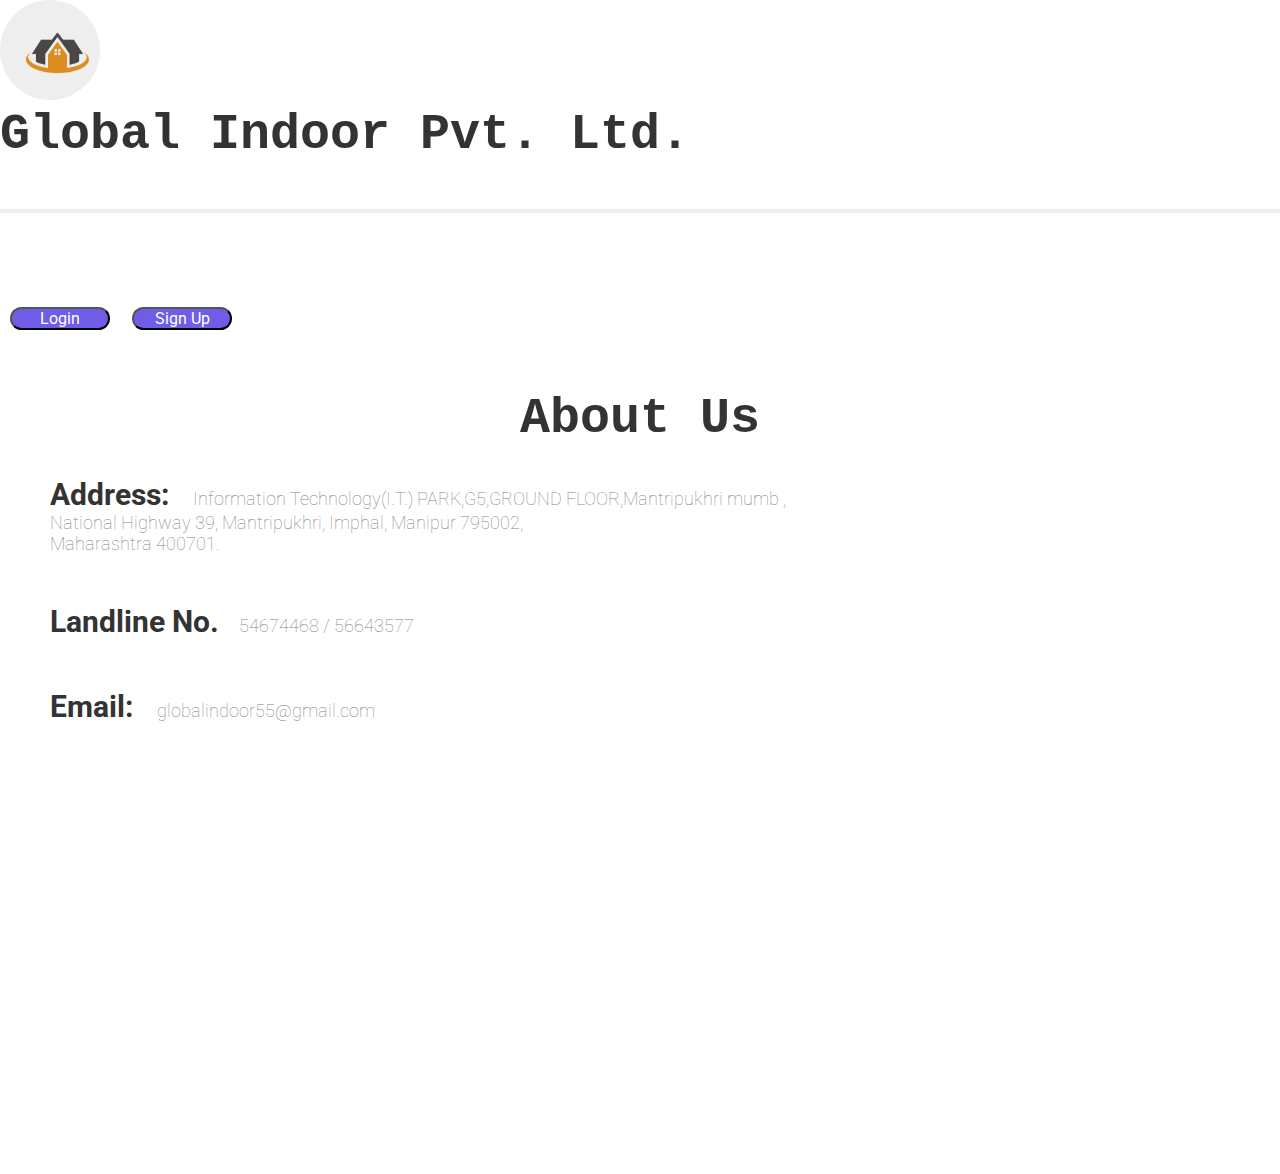
==== commit bfeeffd4: "Add files via upload" ====
--- a/aboutus.html
+++ b/aboutus.html
@@ -66,7 +66,7 @@
   <div class="container about-section">
     <span class="row my-5">
     <p class="main-hero-para-about">
-     <span class="strong-heading">address:</span> a-305,near Jasmine garden,MIDC industrial Area,Mahape,Navi,Mumbai,<br>Maharashtra 400701.<br>
+     <span class="strong-heading">address:</span> Information Technology(I.T.) PARK,G5,GROUND FLOOR,Mantripukhri mumb ,<br>        National Highway 39, Mantripukhri, Imphal, Manipur 795002,<br>Maharashtra 400701.<br>
     <p class="main-hero-para-about">
       <span class="strong-heading">landline No.</span>54674468 / 56643577
     </p>
@@ -82,7 +82,7 @@
 
 </section>
 <div class="container">
-  <div class="mapouter"><div class="gmap_canvas"><iframe class="gmap_iframe" width="100%" frameborder="0" scrolling="no" marginheight="0" marginwidth="0" src="https://maps.google.com/maps?width=940&amp;height=801&amp;hl=en&amp;q=MIDC industrial Area,Mahape,Navi,Mumbai, Maharashtra 400701&amp;t=&amp;z=8&amp;ie=UTF8&amp;iwloc=B&amp;output=embed"></iframe><a href="https://www.fnfgo.com/">FNF Mods</a></div><style>.mapouter{position:relative;text-align:right;width:100%;height:801px;}.gmap_canvas {overflow:hidden;background:none!important;width:100%;height:801px;}.gmap_iframe {height:801px!important;}</style></div>
+  <div class="mapouter"><div class="gmap_canvas"><iframe class="gmap_iframe" width="100%" frameborder="0" scrolling="no" marginheight="0" marginwidth="0" src="https://maps.google.com/maps?width=600&amp;height=400&amp;hl=en&amp;q=Information Technol National Highway 39, Mantripukhri, Imphal, Manipur 795002,Maharashtra 400701.&amp;t=&amp;z=14&amp;ie=UTF8&amp;iwloc=B&amp;output=embed"></iframe><a href="https://www.fridaynightfunkin.net/friday-night-funkin-mods-fnf-play-online/">FNF Online</a></div><style>.mapouter{position:relative;text-align:right;width:100%;height:400px;}.gmap_canvas {overflow:hidden;background:none!important;width:100%;height:400px;}.gmap_iframe {height:400px!important;}</style></div>
 </div>
 </body>
 </html>
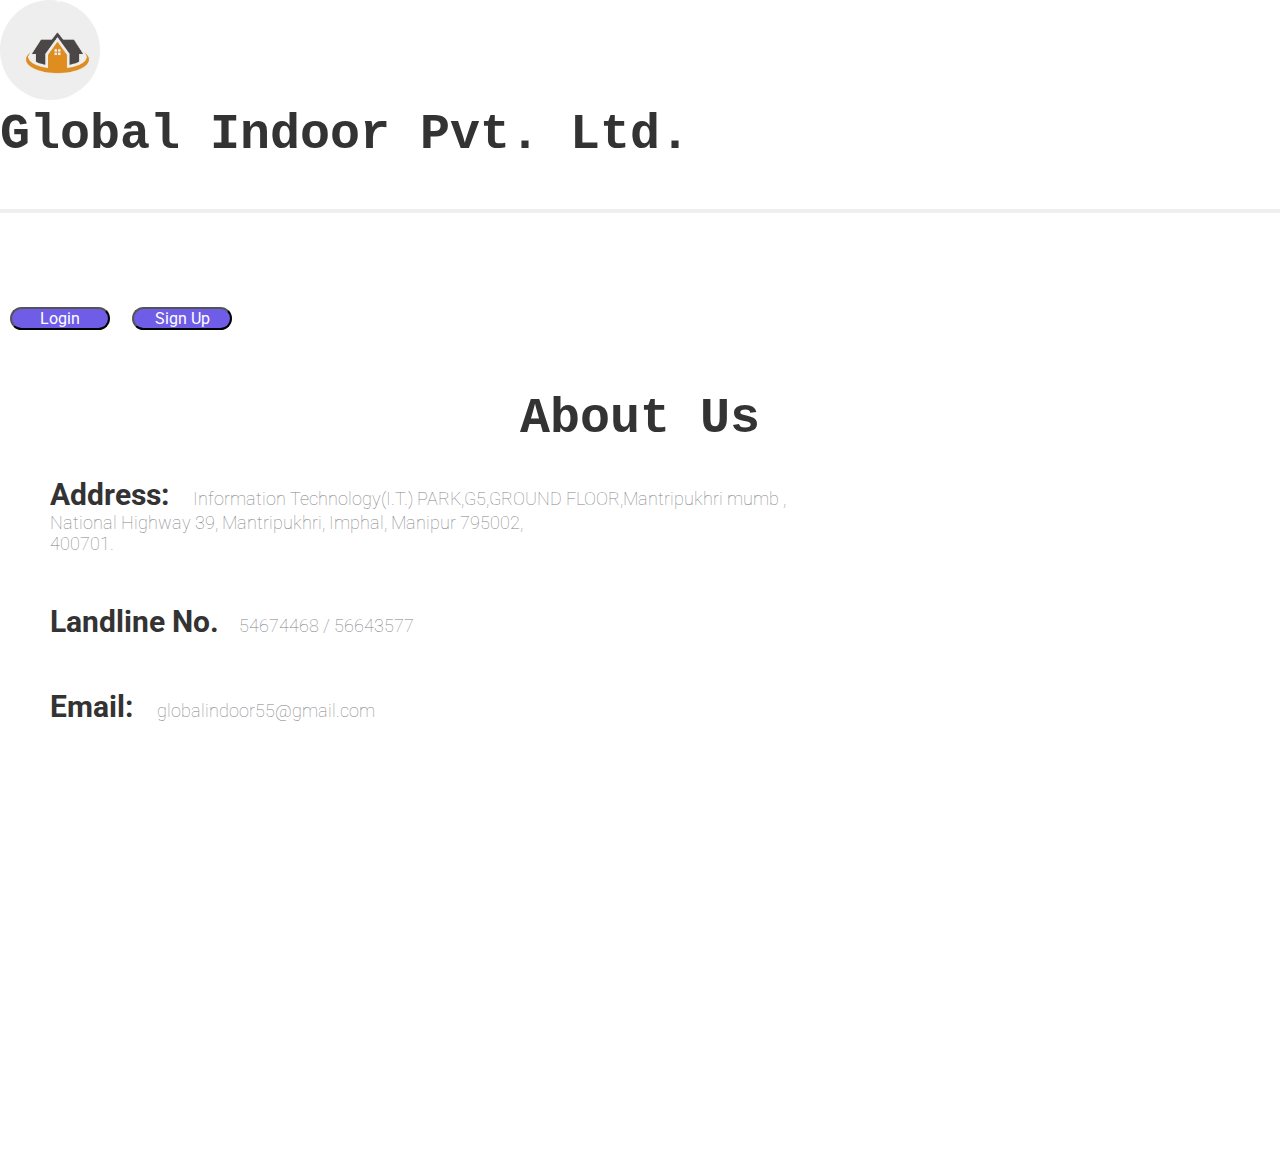
==== commit e1e3b888: "Update aboutus.html" ====
--- a/aboutus.html
+++ b/aboutus.html
@@ -66,7 +66,7 @@
   <div class="container about-section">
     <span class="row my-5">
     <p class="main-hero-para-about">
-     <span class="strong-heading">address:</span> Information Technology(I.T.) PARK,G5,GROUND FLOOR,Mantripukhri mumb ,<br>        National Highway 39, Mantripukhri, Imphal, Manipur 795002,<br>Maharashtra 400701.<br>
+     <span class="strong-heading">address:</span> Information Technology(I.T.) PARK,G5,GROUND FLOOR,Mantripukhri mumb ,<br>        National Highway 39, Mantripukhri, Imphal, Manipur 795002,<br> 400701.<br>
     <p class="main-hero-para-about">
       <span class="strong-heading">landline No.</span>54674468 / 56643577
     </p>
